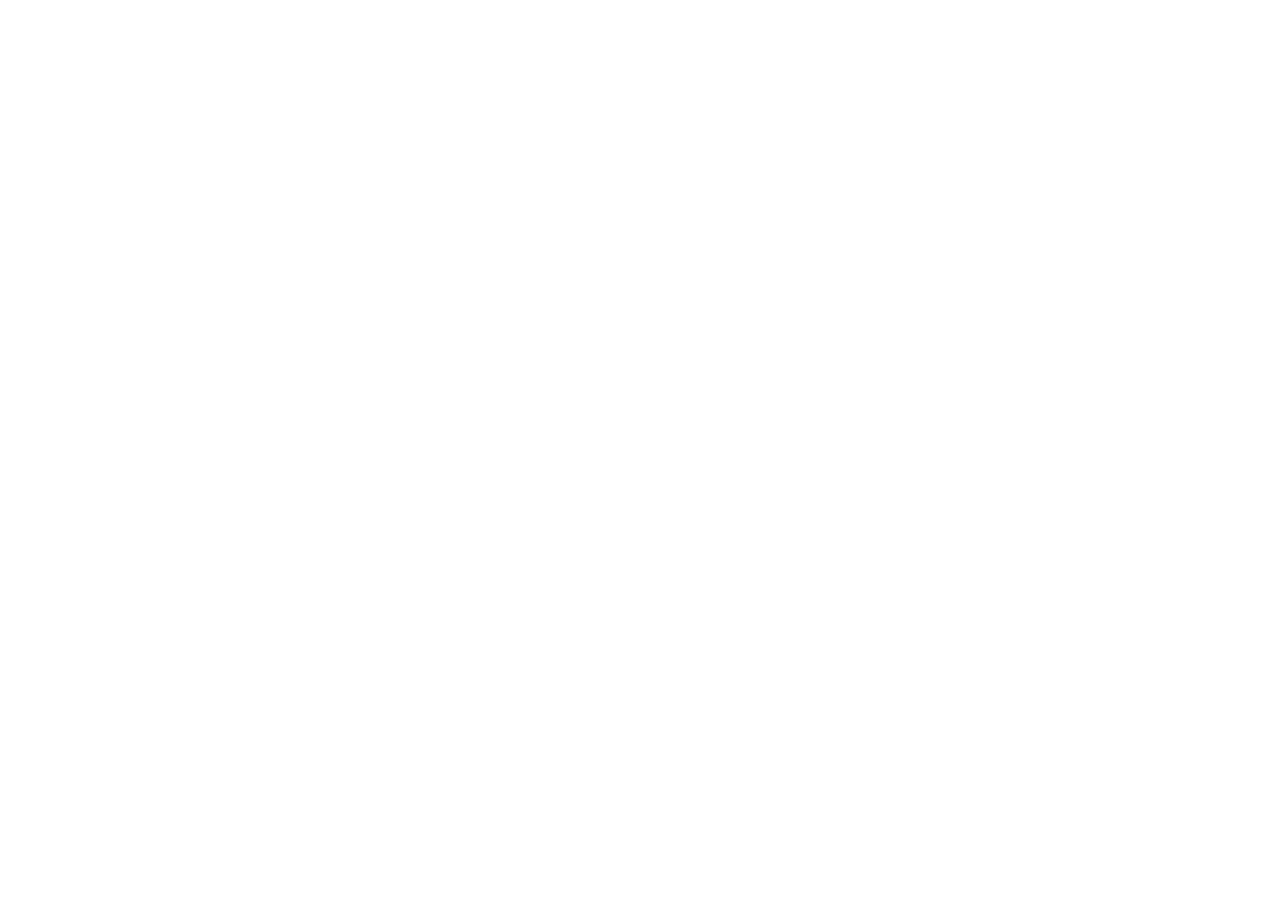
==== index.html @ b7a29ed1 "Hello, world HTML and JS" ====
<!DOCTYPE html>
<html lang="en">
<head>
    <meta charset="UTF-8">
    <meta name="viewport" content="width=device-width, initial-scale=1.0">
    <title>Proyectos en GitHub desde cero (con JS)</title>
</head>
<body>
    <script src="script.js"></script>
</body>
</html>
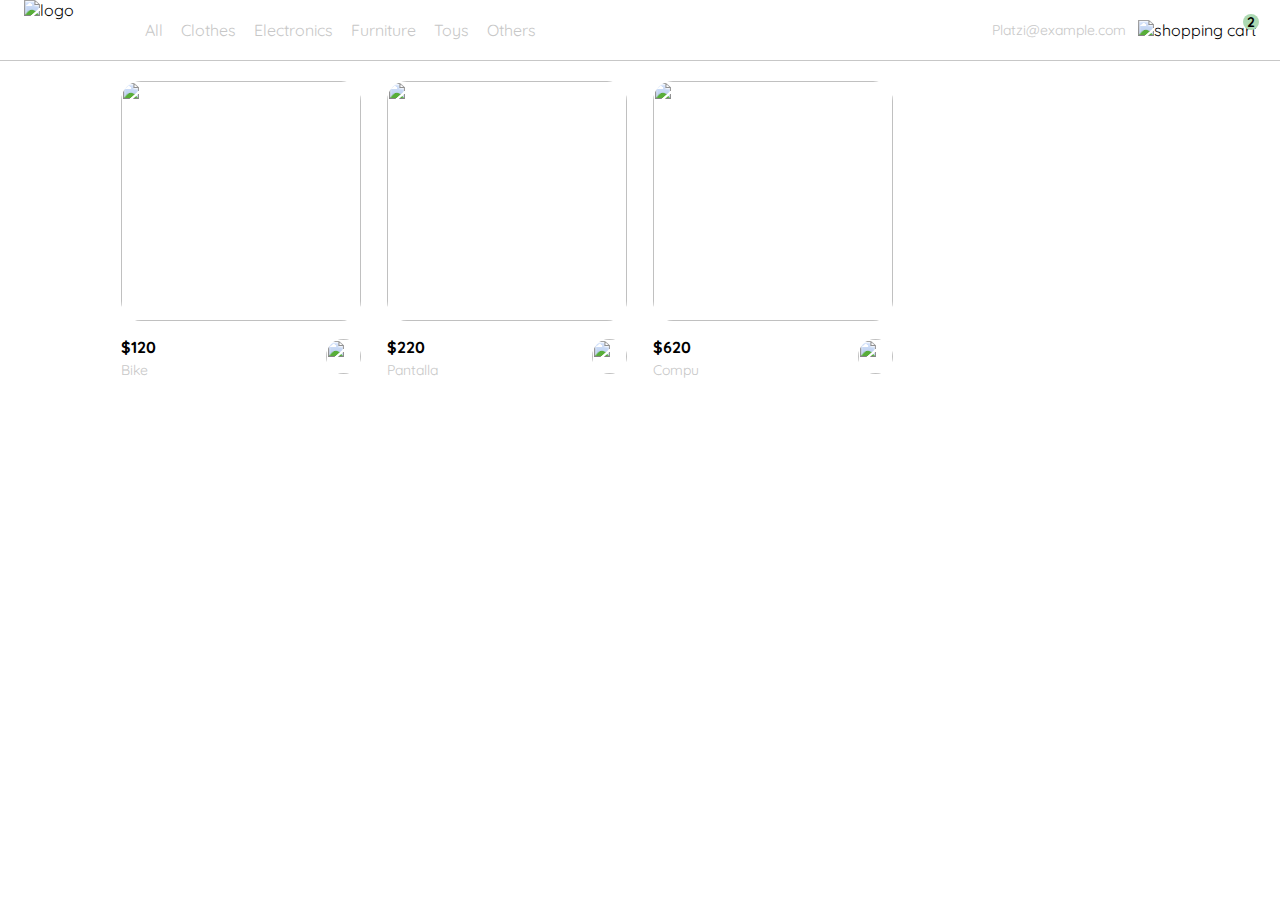
==== commit 418707ae: "Primer avance del HTML, CSS y js" ====
--- a/index.html
+++ b/index.html
@@ -1,11 +1,197 @@
-<!DOCTYPE html>
-<html lang="en">
-<head>
-    <meta charset="UTF-8">
-    <meta name="viewport" content="width=device-width, initial-scale=1.0">
-    <title>Proyectos en GitHub desde cero (con JS)</title>
-</head>
-<body>
-    <script src="script.js"></script>
-</body>
+<!DOCTYPE html>
+<html lang="en">
+<head>
+    <meta charset="UTF-8">
+    <meta http-equiv="X-UA-Compatible" content="IE=edge">
+    <meta name="viewport" content="width=device-width, initial-scale=1.0">
+    <link rel="preconnect" href="https://fonts.googleapis.com">
+    <link rel="preconnect" href="https://fonts.gstatic.com" crossorigin>
+    <link href="https://fonts.googleapis.com/css2?family=Quicksand:wght@300;500;700&display=swap" rel="stylesheet">
+    <link rel="stylesheet" href="./styless.css">
+    <title>YardSale: tienda online de cositas chidas</title>
+    
+</head>
+<body>
+    <nav>
+        <img src="./frontend-developer-1/icons/icon_menu.svg" alt="menu" class="menu">
+
+        <div class="navbar-left">
+            <img src="./frontend-developer-1/logos/logo_yard_sale.svg" alt="logo" class="logo">
+
+            <ul>
+                <li>
+                    <a href="/">All</a>
+                </li>
+            
+                <li>
+                    <a href="/">Clothes</a>
+                </li>
+           
+                <li>
+                    <a href="/">Electronics</a>
+                </li>
+           
+                <li>
+                    <a href="/">Furniture</a>
+                </li>
+            
+                <li>
+                    <a href="/">Toys</a>
+                </li>
+            
+                <li>
+                    <a href="/">Others</a>
+                </li>
+            </ul>
+        </div>
+
+        <div class="navbar-right">
+            <ul>
+             <li class="navbar-email">Platzi@example.com</li> 
+           <li class="navbar-shopping-cart">
+            <img src="./frontend-developer-1/icons/icon_shopping_cart.svg" alt="shopping cart">
+            <div>2</div>
+           </li>  
+           
+            </ul>
+             
+        </div>
+
+        <div class="desktop-menu inactive">
+            <ul>
+                <li>
+                    <a href="/" class="title">My orders</a>
+                </li>
+    
+                <li>
+                    <a href="/" >My account</a>
+                </li>
+    
+                <li>
+                    <a href="/" >Sign out</a>
+                </li>
+            </ul>
+        </div>
+
+        <div class="mobile-menu inactive">
+            <ul>
+                <li>
+                    <a href="/">CATEGORIES</a>
+                </li>
+                <li>
+                    <a href="/">All</a>
+                </li>
+                <li>
+                    <a href="/">Clothes</a>
+                </li>
+                <li>
+                    <a href="/">Electronics</a>
+                </li>
+                <li>
+                    <a href="/">Furnitures</a>
+                </li>
+                <li>
+                    <a href="/">Toys</a>
+                </li>
+                <li>
+                    <a href="/">Other</a>
+                </li>
+            </ul>
+            <ul>
+                <li>
+                    <a href="/">My oders</a>
+                </li>
+                <li>
+                    <a href="/">My account</a>
+                </li>
+            </ul>
+            <ul>
+                <li>
+                    <a href="/"
+                    class="email">Platzi@example.com</a>
+                </li>
+                <li>
+                    <a href="/"
+                    class="sing-out">Sing out</a>
+                </li>
+            </ul>
+        </div>
+    </nav>
+
+    <aside class="product-detail inactive">
+        <div class="title-container">
+          <img src="./frontend-developer-1/icons/flechita.svg" alt="arrow">
+          <p class="title">My order</p>
+        </div>
+    
+        <div class="my-order-content">
+          <div class="shopping-cart">
+            <figure>
+              <img src="https://images.pexels.com/photos/276517/pexels-photo-276517.jpeg?auto=compress&cs=tinysrgb&dpr=2&h=650&w=940" alt="bike">
+            </figure>
+            <p>Bike</p>
+            <p>$30,00</p>
+            <img src="./frontend-developer-1/icons/icon_close.png" alt="close">
+          </div>
+    
+          <div class="shopping-cart">
+            <figure>
+              <img src="https://images.pexels.com/photos/276517/pexels-photo-276517.jpeg?auto=compress&cs=tinysrgb&dpr=2&h=650&w=940" alt="bike">
+            </figure>
+            <p>Bike</p>
+            <p>$30,00</p>
+            <img src="./frontend-developer-1/icons/icon_close.png" alt="close">
+          </div>
+    
+          <div class="shopping-cart">
+            <figure>
+              <img src="https://images.pexels.com/photos/276517/pexels-photo-276517.jpeg?auto=compress&cs=tinysrgb&dpr=2&h=650&w=940" alt="bike">
+            </figure>
+            <p>Bike</p>
+            <p>$30,00</p>
+            <img src="./frontend-developer-1/icons/icon_close.png" alt="close">
+          </div>
+    
+          <div class="order">
+            <p>
+              <span>Total</span>
+            </p>
+            <p>$560.00</p>
+          </div>
+    
+          <button class="primary-button">
+            Checkout
+          </button>
+        </div>
+      </div>
+      </aside>
+
+      <section class="main-container">
+        <div class="cards-container">
+
+
+           <!-- <div class="product-card">
+                <img src="https://images.pexels.com/photos/276517/pexels-photo-276517.jpeg?auto=compress&cs=tinysrgb&dpr=2&h=650&w=940" alt="">
+                <div class="product-info">
+                    <div>
+                      <p>$120,00</p>
+                    <p>Bike</p>     
+                    </div>
+                   
+                   <figure>
+                    <img src="./frontend-developer-1/icons/bt_add_to_cart.svg" alt="">
+                </figure> 
+                </div>
+                
+            </div> -->
+
+
+            
+
+            
+        </div>
+    </section>
+
+    <script src="./main.js"></script>
+</body>
 </html>--- a/styless.css
+++ b/styless.css
@@ -0,0 +1,331 @@
+/* General */
+:root {
+    --very-light-pink: #c7c7c7;
+    --text-input-field: #f7f7f7;
+    --hospital-green: #ACD9B2;
+    --white: #FFFFFF;
+    --black: #000000;
+    --dark: #232830;
+    --sm: 14px;
+    --md: 16px;
+    --lg: 18px;
+    }
+body {
+    margin: 0;
+    font-family: 'Quicksand', 
+    sans-serif;
+}
+
+.inactive {
+    display: none;
+}
+
+/*Navbar (general)*/
+nav {
+    display: flex;
+    justify-content: space-between;
+    padding: 0 24px;
+    border-bottom: 1px solid var(--very-light-pink) ;
+}
+
+.menu {
+    display: none;
+}
+.logo {
+    width: 100px;
+}
+.navbar-left ul,
+.navbar-right ul {
+    list-style: none;
+    padding: 0;
+    margin: 0;
+    display: flex;
+    align-items: center;
+    height: 60px;
+}
+.navbar-left {
+    display: flex;
+}
+.navbar-left ul {
+    margin-left: 12px;
+}
+.navbar-left ul li a,
+.navbar-right ul li a {
+    text-decoration: none;
+    color: var(--very-light-pink);
+    border: 1px solid var(--white);
+    padding: 8px;
+    border-radius: 8px;
+}
+.navbar-left ul li a:hover,
+.navbar-right ul li a:hover {
+    border: 1px solid var(--hospital-green);
+    color: var(--hospital-green);
+}
+.navbar-email {
+color: var(--very-light-pink);
+cursor: pointer;
+font-size: var(--sm);
+margin-right: 12px;
+}
+.navbar-shopping-cart {
+position: relative;
+}
+.navbar-shopping-cart div {
+width: 16px;
+height: 16px;
+background-color: var(--hospital-green);
+border-radius: 50%;
+font-size: var(--sm);
+font-weight: bold;
+position: absolute;
+top: -6px;
+right: -3px;
+display: flex;
+justify-content: center;
+align-items: center;
+}
+
+
+/*Menu en desktop*/
+.desktop-menu {
+    position: absolute;
+    top: 60px;
+    right: 60px;
+    background: var(--white);
+    width: 100px;
+    height: auto;
+    border: 1px solid var(--very-light-pink);
+    border-radius: 6px;
+    padding: 20px 20px 0 20px;
+}
+.desktop-menu ul {
+    list-style: none;
+    margin: 0;
+    padding: 0;
+}
+.desktop-menu ul li {
+    text-align: end;
+
+}
+.desktop-menu ul li:nth-child(1),
+ .desktop-menu ul li:nth-child(2) {
+    font-weight: bold;
+}
+
+.desktop-menu ul li:last-child {
+   padding-top: 20px;
+   border-top: 1px solid var(--very-light-pink);
+}
+
+.desktop-menu ul li:last-child a {
+   color: var(--hospital-green);
+   font-size: var(--sm);            
+}
+.desktop-menu ul li a {
+   color: var(--black);
+   text-decoration: none;
+   margin-bottom: 20px;
+   display: inline-block;                       
+}
+
+/*Menu en mobile*/
+.mobile-menu {
+    background-color: var(--white);
+    padding: 24px;
+    position: absolute;
+    top: 60px;
+
+}
+.mobile-menu a {
+    text-decoration: none;
+    color: var(--black);
+    font-weight: bold;
+    /* margin-bottom: 24px; */
+}
+.mobile-menu ul {
+    padding: 0;
+    margin:24px 0 0;
+    list-style: none;
+}
+.mobile-menu ul:nth-child(3) {
+    position: absolute;
+    bottom: 0;
+}
+.mobile-menu ul li {
+   margin-bottom: 24px;
+}
+.mobile-menu ul:nth-child(1) {
+    border-bottom: 1px solid var(--very-light-pink);
+}
+.email {
+    font-size: var(--sm);
+    font-weight: 300 !important;
+}
+.sing-out {
+    font-size: var(--sm);
+    color: var(--hospital-green)
+    !important;
+}
+
+/* aside (product detail y carrito) */
+.product-detail {
+    background-color: var(--white);
+    width: 360px;
+    padding: 0 24px;
+    box-sizing: border-box;
+    position: absolute;
+    right: 0;
+  }
+  .title-container {
+    display: flex;
+  }
+  .title-container img {
+    transform: rotate(180deg);
+    margin-right: 14px;
+  }
+  .title {
+    font-size: var(--lg);
+    font-weight: bold;
+  }
+  .order {
+    display: grid;
+    grid-template-columns: auto 1fr;
+    gap: 16px;
+    align-items: center;
+    background-color: var(--text-input-field);
+    margin-bottom: 24px;
+    border-radius: 8px;
+    padding: 0 24px;
+  }
+  .order p:nth-child(1) {
+    display: flex;
+    flex-direction: column;
+  }
+  .order p span:nth-child(1) {
+    font-size: var(--md);
+    font-weight: bold;
+  }
+  .order p:nth-child(2) {
+    text-align: end;
+    font-weight: bold;
+  }
+  .shopping-cart {
+    display: grid;
+    grid-template-columns: auto 1fr auto auto;
+    gap: 16px;
+    margin-bottom: 24px;
+    align-items: center;
+  }
+  .shopping-cart figure {
+    margin: 0;
+  }
+  .shopping-cart figure img {
+    width: 70px;
+    height: 70px;
+    border-radius: 20px;
+    object-fit: cover;
+  }
+  .shopping-cart p:nth-child(2) {
+    color: var(--very-light-pink);
+  }
+  .shopping-cart p:nth-child(3) {
+    font-size: var(--md);
+    font-weight: bold;
+  }
+  .primary-button {
+    background-color: var(--hospital-green);
+    border-radius: 8px;
+    border: none;
+    color: var(--white);
+    width: 100%;
+    cursor: pointer;
+    font-size: var(--md);
+    font-weight: bold;
+    height: 50px;
+  }
+
+
+  /* Product List*/
+  .cards-container {
+    display: grid;
+    grid-template-columns: repeat(auto-fill, 240px);
+    gap: 26px;
+    place-content: center;
+    margin-top: 20px;
+}
+.product-card {
+    width: 240px;
+
+}
+.product-card img {
+    width: 240px;
+    height: 240px;
+    border-radius: 20px;
+    object-fit: cover; 
+}
+.product-info {
+    display: flex;
+    justify-content: space-between;
+    align-items: center;
+    margin-top: 12px;
+}
+.product-info figure {
+    margin: 0;
+}
+.product-info figure img {
+    width: 35px;
+    height: 35px;
+}
+.product-info div p:nth-child(1) {
+    font-weight: bold;
+    font-size: var(--md);
+    margin-top: 0;
+    margin-bottom: 4px;
+}
+.product-info div p:nth-child(2) {
+    
+    font-size: var(--sm);
+    margin-top: 0;
+    margin-bottom: 0;
+    color: var(--very-light-pink);
+}
+
+
+
+@media (max-width: 640px) {
+.menu {
+    display: block;
+}
+.navbar-left ul {
+    display: none;
+}
+.navbar-email {
+    display: none;
+}
+.desktop-menu {
+    display: none;
+}
+.product-detail {
+    width: 100%;
+  }
+.cards-container {
+    grid-template-columns: repeat(auto-fill, 140px);  
+
+}
+.product-card {
+    width: 140px;
+
+}
+.product-card img {
+    width: 140px;
+    height: 140px;
+   
+}
+}
+
+@media (min-width: 641px) {
+    .mobile-menu {
+        display: none;
+    }
+}
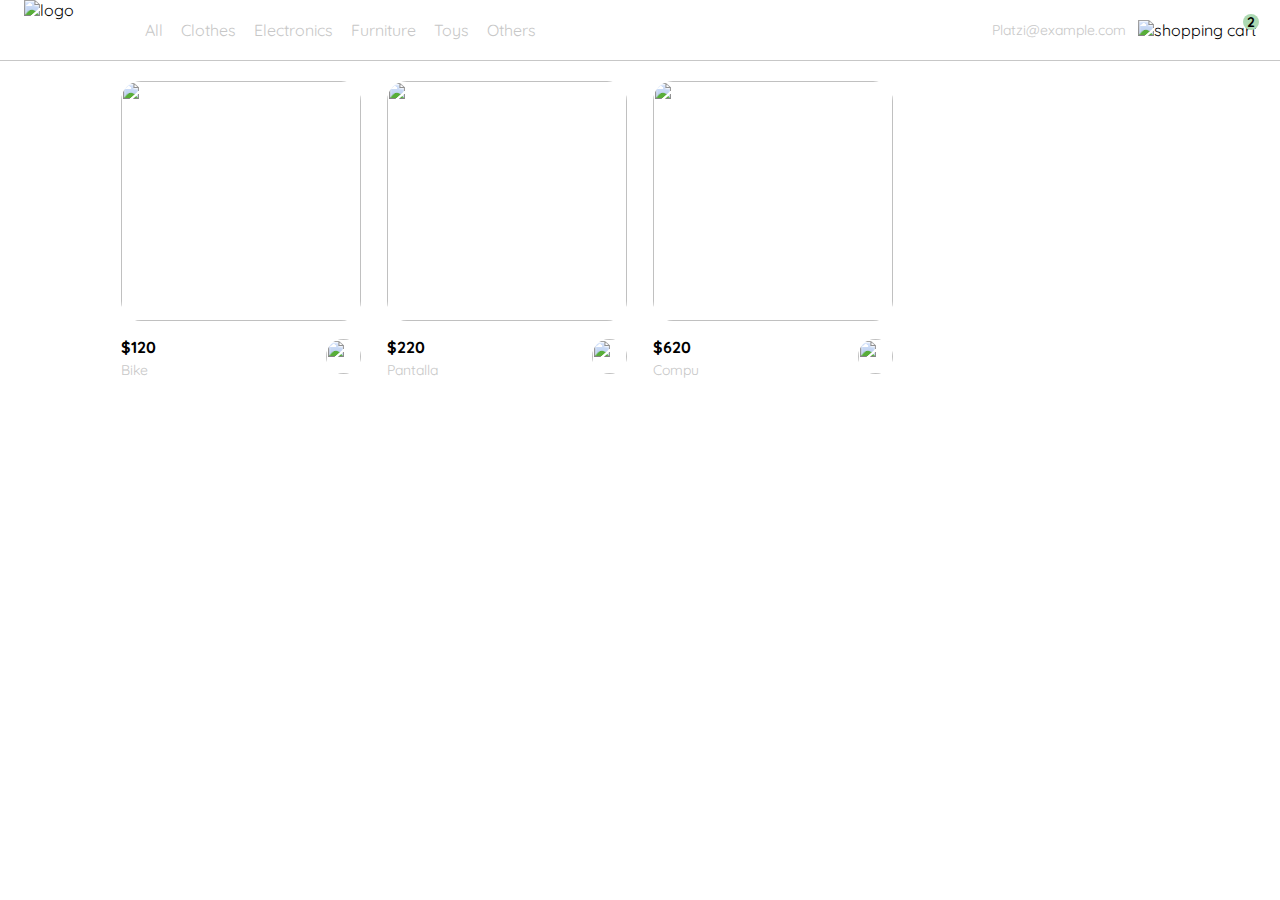
==== commit 8b7f02f2: "Segundo avance del HTML, CSS y js" ====
--- a/index.html
+++ b/index.html
@@ -118,7 +118,7 @@
         </div>
     </nav>
 
-    <aside class="product-detail inactive">
+    <aside id="shoppingCartContainer" class="inactive">
         <div class="title-container">
           <img src="./frontend-developer-1/icons/flechita.svg" alt="arrow">
           <p class="title">My order</p>
@@ -166,24 +166,27 @@
       </div>
       </aside>
 
+    <aside id="productDetail" class="inactive">
+        <div class="product-datail-close">
+         <img src="./frontend-developer-1/icons/icon_close.png" alt="close">   
+        </div>
+        
+        <img src="https://images.pexels.com/photos/276517/pexels-photo-276517.jpeg?auto=compress&cs=tinysrgb&dpr=2&h=650&w=940" alt="bike">
+        <div class="product-info">
+            <p>$35,00</p>
+            <p>Bike</p>
+            <p>With its practical position, this bike also fulfills a decorative function, add your hall or workspace.</p>
+            <button class="primary-button add-to-cart-button">
+                <img src="./frontend-developer-1/icons/bt_add_to_cart.svg" alt="add to cart">
+                Add to cart
+            </button>
+        </div>
+    </aside>
+
+
       <section class="main-container">
         <div class="cards-container">
 
-
-           <!-- <div class="product-card">
-                <img src="https://images.pexels.com/photos/276517/pexels-photo-276517.jpeg?auto=compress&cs=tinysrgb&dpr=2&h=650&w=940" alt="">
-                <div class="product-info">
-                    <div>
-                      <p>$120,00</p>
-                    <p>Bike</p>     
-                    </div>
-                   
-                   <figure>
-                    <img src="./frontend-developer-1/icons/bt_add_to_cart.svg" alt="">
-                </figure> 
-                </div>
-                
-            </div> -->
 
 
             
--- a/styless.css
+++ b/styless.css
@@ -135,6 +135,8 @@
     padding: 24px;
     position: absolute;
     top: 60px;
+    left: 0;
+    width: 100%;
 
 }
 .mobile-menu a {
@@ -169,13 +171,17 @@
 }
 
 /* aside (product detail y carrito) */
-.product-detail {
+aside {
     background-color: var(--white);
     width: 360px;
-    padding: 0 24px;
     box-sizing: border-box;
     position: absolute;
     right: 0;
+  }
+
+  /* ShoppingCart */
+  #shoppingCartContainer {
+    padding: 0 24px;
   }
   .title-container {
     display: flex;
@@ -245,6 +251,56 @@
     height: 50px;
   }
 
+  /* ProductDetail */
+   .product-datail-close 
+        {
+            background: var(--white);
+            width: 14px;
+            height: 14px;
+            position: absolute;
+            top: 24px;
+            left: 24px;
+            z-index: 2;
+            padding: 12px;
+            border-radius: 50%;
+        }
+      
+       .product-datail-close:hover {
+        cursor: pointer;
+       }
+       #productDetail > img:nth-child(2){
+        width: 100%;
+        height: 360px;
+        object-fit: cover;
+        border-radius: 0 0 20px 20px;
+       }
+       #productDetail .product-info {
+        margin: 24px 24px 0 24px;
+       }
+       #productDetail .product-info p:nth-child(1) {
+        font-weight: bold;
+        font-size: var(--md);
+        margin-top: 0;
+        margin-bottom: 4px;
+       }
+       #productDetail .product-info p:nth-child(2) {
+        color: var(--very-light-pink);
+        font-size: var(--md);
+        margin-top: 0;
+        margin-bottom: 36px;
+       }
+       #productDetail .product-info p:nth-child(3) {
+        color: var(--very-light-pink);
+        font-size: var(--sm);
+        margin-top: 0;
+        margin-bottom: 36px;
+       }
+       @media (max-width:640px) {
+        .product-datail {
+            width: 100%;
+        }
+       }
+
 
   /* Product List*/
   .cards-container {
@@ -264,26 +320,26 @@
     border-radius: 20px;
     object-fit: cover; 
 }
-.product-info {
+.product-card .product-info {
     display: flex;
     justify-content: space-between;
     align-items: center;
     margin-top: 12px;
 }
-.product-info figure {
-    margin: 0;
-}
-.product-info figure img {
+.product-card .product-info figure {
+    margin: 0;
+}
+.product-card .product-info figure img {
     width: 35px;
     height: 35px;
 }
-.product-info div p:nth-child(1) {
+.product-card .product-info div p:nth-child(1) {
     font-weight: bold;
     font-size: var(--md);
     margin-top: 0;
     margin-bottom: 4px;
 }
-.product-info div p:nth-child(2) {
+.product-card .product-info div p:nth-child(2) {
     
     font-size: var(--sm);
     margin-top: 0;
@@ -306,7 +362,7 @@
 .desktop-menu {
     display: none;
 }
-.product-detail {
+aside {
     width: 100%;
   }
 .cards-container {
